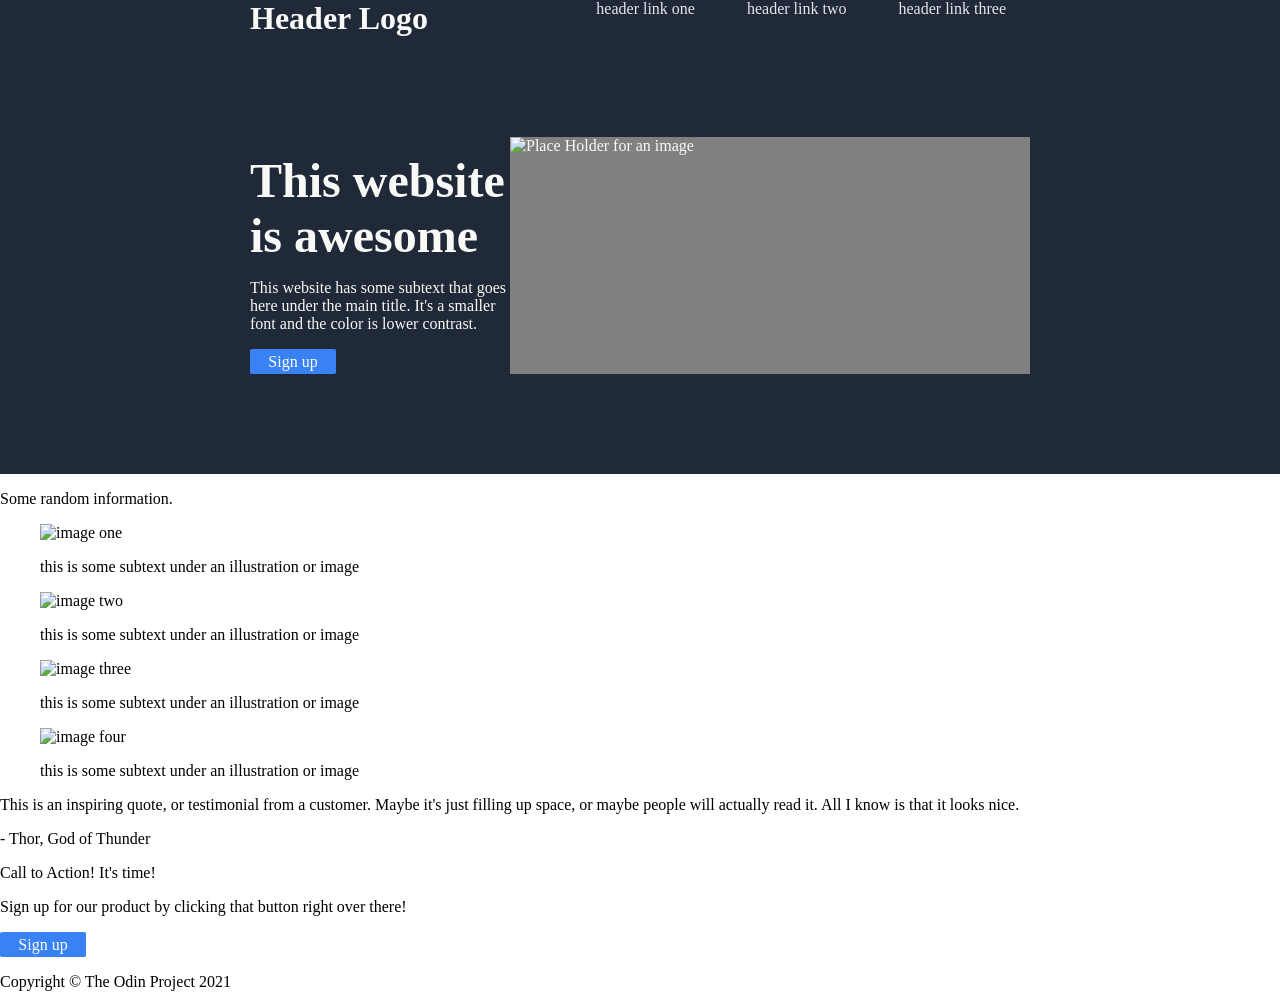
==== index.html @ 393e0332 "Added the all information to the HTML and then added to CSS for header." ====
<!DOCTYPE html>
<html lang="en">
<head>
    <meta charset="UTF-8">
    <meta http-equiv="X-UA-Compatible" content="IE=Edge">
    <meta name="viewport" content="width=device-width, initial-scale=1.0">
    <link rel="stylesheet" href="style.css">
    <title>Odin Landing Page</title> 
</head> 
<body>
    <div class="header">
        <div class="top"> 
            <div class="logo">
            <h1>Header Logo </h1> 
            </div>
            <div class="links">
            <a href="link-header-page-1"> header link one</a>
            <a href="link-header-page-2"> header link two</a>
            <a href="link-header-page-3"> header link three</a>
            </div>
        </div>
        

        <div class="main-title"> 
            <div class="information">
            <p>
                <h2>This website is awesome </h2>
            </p>
            <p> This website has some subtext that goes here under the main title. It's a smaller font 
                and the color is lower contrast.
            </p>
            <button onclick = "window.location.href='https://www.theodinproject.com/';"> Sign up </button>
            </div>
            <div class="main-img">            
            <img src="this is a place holder for an image" alt="Place Holder for an image">
            </div>
        </div>
    </div>  
        
    <div class="body">
        <p> Some random information.</p>
        <ul>
            <li> <img src="img1" alt="image one"> <p> this is some subtext under an illustration or image</p> </li>
            <li> <img src="img2" alt="image two"> <p> this is some subtext under an illustration or image</p> </li>
            <li> <img src="img3" alt="image three"> <p> this is some subtext under an illustration or image</p> </li>
            <li> <img src="img4" alt="image four"> <p> this is some subtext under an illustration or image</p> </li>            
        </ul>
    </div>
    <div class="lower-body">
        <p> This is an inspiring quote, or testimonial from a customer. Maybe it's just filling up space, or maybe people will actually read it.
            All I know is that it looks nice.
        </p>
        <p> - Thor, God of Thunder</p>
    </div>
    <div class="call-to-action"></div>
        <p>
            Call to Action! It's time!
        </p>
        <p>
            Sign up for our product by clicking that button right over there!
        </p>
        <button> Sign up </button>
    <div class="footer">
        <p> Copyright &copy The Odin Project 2021</p>
    </div>

    
</body>
</html>
---- style.css ----
html * {
    font-family: roboto, 'Times New Roman', Times, serif
}

body {
    margin: 0;
}

.header {
    display: flex;
    justify-content: space-between;
    flex-direction: column;
    background-color: #1F2937;
    color: #F9FAF8;
    padding: 0 250px;
}

h1 {
    margin: 0;
}

.top {
    display: flex;
    justify-content: space-between;
}

.main-title {
    display: flex;
    justify-content: space-between;
    margin: 100px 0;
}

button {
    background-color: #3882F6;
    border: none;
    color: white;
    text-align: center;
    text-decoration: none;
    display: inline-block;
    font-size: 16px;
    border-radius: 5%;
    width: 86px;
    height: 25px;
}

button:hover {
    background-color: blue;
}
    

h2 {
    font-size: 48px;
    color: #F9FAF8;
    margin: 0;
}

.information {
   width: 400px;
}

.main-img {
    width: 800px;
    background-color: grey;
}

ul {
    list-style-type: none;
}

a {
    text-decoration: none;
    color: #E5E7EB;
    padding: 0 24px;
}
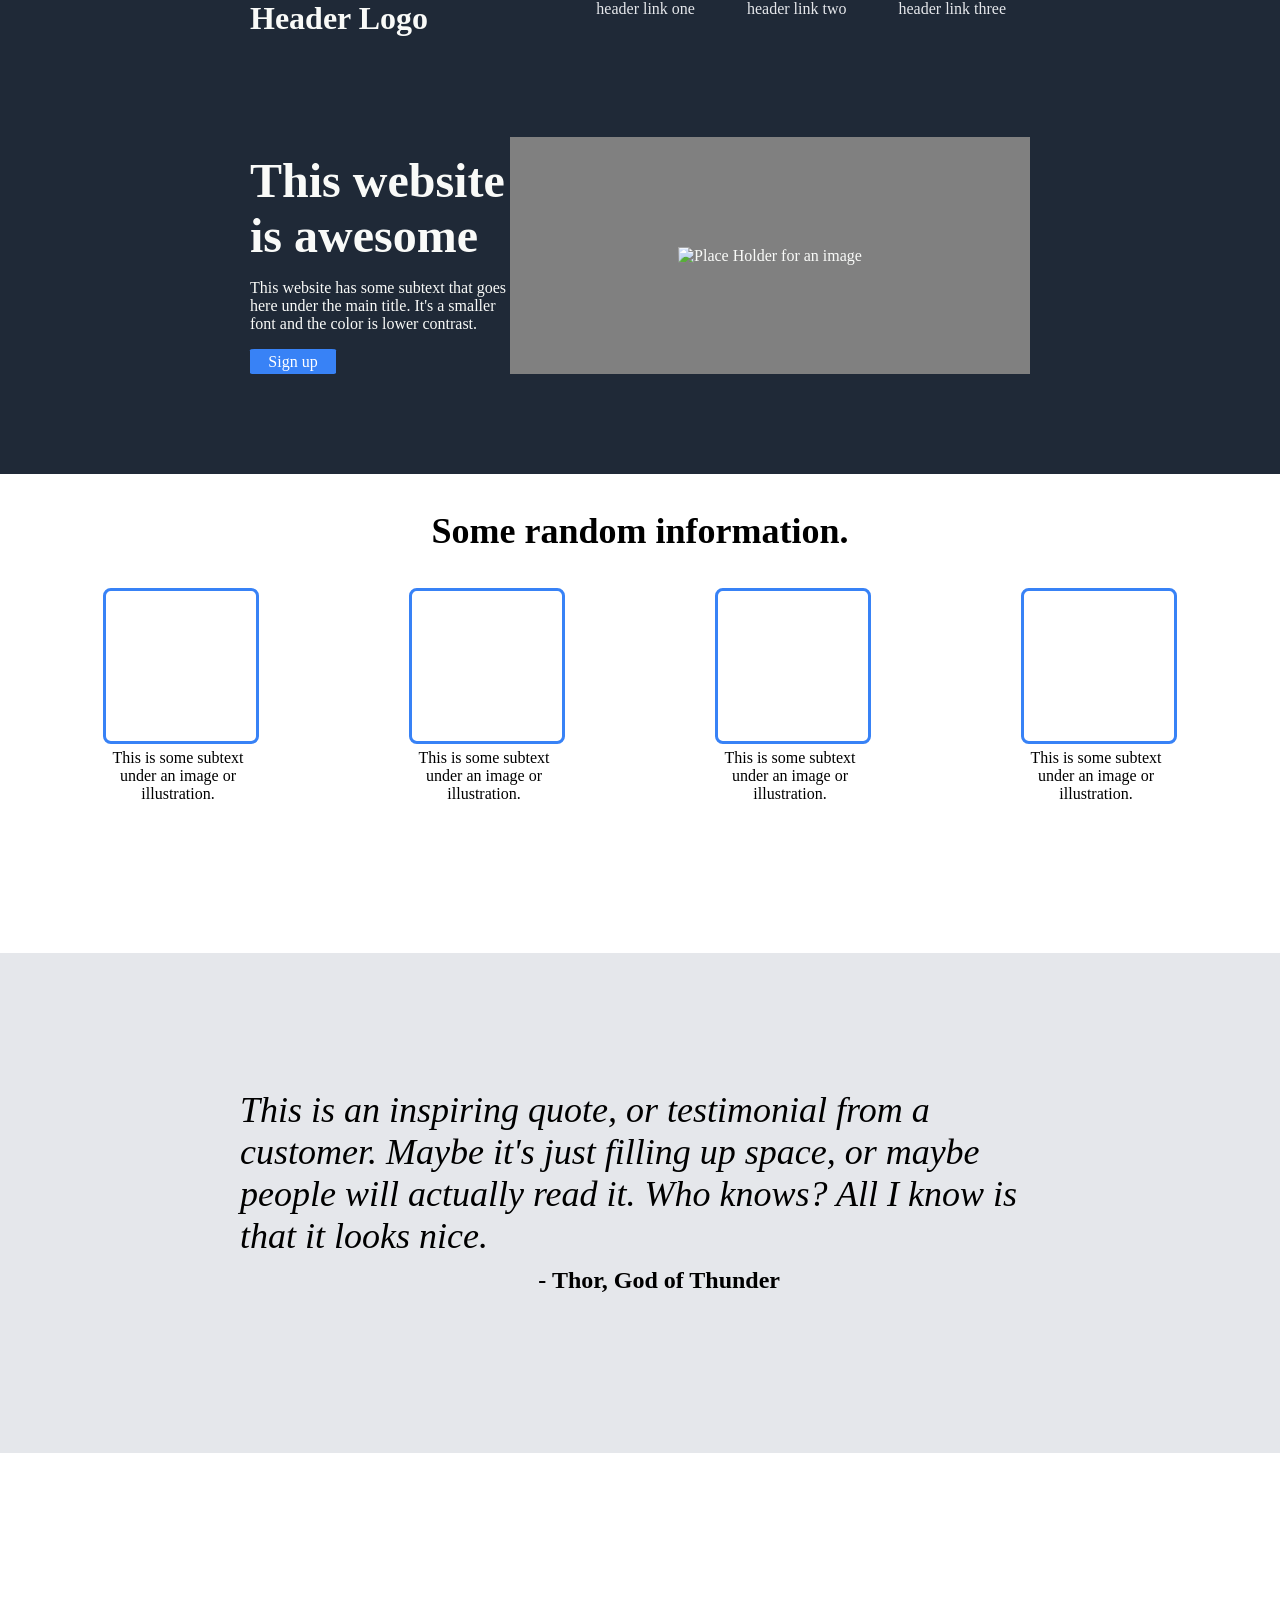
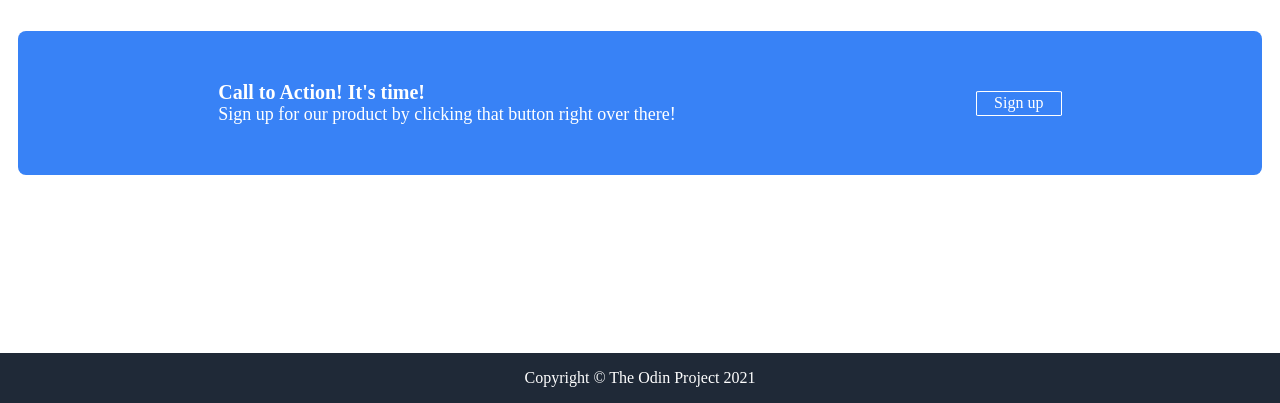
==== commit 56f81969: "completed the website page" ====
--- a/index.html
+++ b/index.html
@@ -39,27 +39,49 @@
         
     <div class="body">
         <p> Some random information.</p>
-        <ul>
-            <li> <img src="img1" alt="image one"> <p> this is some subtext under an illustration or image</p> </li>
-            <li> <img src="img2" alt="image two"> <p> this is some subtext under an illustration or image</p> </li>
-            <li> <img src="img3" alt="image three"> <p> this is some subtext under an illustration or image</p> </li>
-            <li> <img src="img4" alt="image four"> <p> this is some subtext under an illustration or image</p> </li>            
-        </ul>
+    <div class="containers">
+        <div class="container-1">
+            <div class="inner-container"></div> <figcaption> This is some subtext under an image or illustration.</figcaption>
+        </div>
+        <div class="container-2">
+            <div class="inner-container"></div> <figcaption> This is some subtext under an image or illustration.</figcaption>
+        </div>
+        <div class="container-3">
+            <div class="inner-container"></div> <figcaption> This is some subtext under an image or illustration.</figcaption>
+        </div>
+        <div class="container-4">
+            <div class="inner-container"></div> <figcaption> This is some subtext under an image or illustration.</figcaption>
+        </div>
     </div>
+
+        
+    </div> 
+    
     <div class="lower-body">
-        <p> This is an inspiring quote, or testimonial from a customer. Maybe it's just filling up space, or maybe people will actually read it.
+        <div class="testimonial">
+        <p> This is an inspiring quote, or testimonial from a customer. Maybe it's just filling up space, or maybe people will actually read it. Who knows?
             All I know is that it looks nice.
         </p>
+        </div>
+        <div class="quote">
         <p> - Thor, God of Thunder</p>
+        </div>
     </div>
-    <div class="call-to-action"></div>
-        <p>
-            Call to Action! It's time!
-        </p>
-        <p>
-            Sign up for our product by clicking that button right over there!
-        </p>
-        <button> Sign up </button>
+    <div class="call-to-action">
+        <div class="call-box">
+            <div class="call-text">
+            <p>
+                Call to Action! It's time!
+            </p>
+            <p class="smaller-text">
+                Sign up for our product by clicking that button right over there!
+            </p>
+            </div>
+            <div class="call-button">
+            <button class="call-button"> Sign up </button>
+            </div>
+        </div>
+    </div> 
     <div class="footer">
         <p> Copyright &copy The Odin Project 2021</p>
     </div>
--- a/style.css
+++ b/style.css
@@ -1,5 +1,5 @@
 html * {
-    font-family: roboto, 'Times New Roman', Times, serif
+    font-family: 'Roboto' , 'Times New Roman', Times, serif
 }
 
 body {
@@ -61,10 +61,25 @@
 .main-img {
     width: 800px;
     background-color: grey;
+    display: flex;
+    justify-content: center;
+    align-items: center;
+}
+
+.body {
+    display: flex;
+    flex-direction: column;
+    justify-content: center;
+    align-items: center;
+    margin-bottom: 150px;
 }
 
 ul {
     list-style-type: none;
+    display: flex;
+    flex-direction: row;
+    justify-content: space-evenly;
+    gap: 200px
 }
 
 a {
@@ -73,3 +88,104 @@
     padding: 0 24px;
 }
 
+ul.li.img {
+    width: 200px;
+    flex-shrink: 0;
+}
+
+.li.p {
+    width: 300px;
+}
+
+.containers {
+    display: flex;
+    gap: 150px;
+}
+
+.inner-container {
+    width: 150px;
+    height: 150px;
+    border-style: solid;
+    border-color:#3882F6;
+    margin-bottom: 5px;
+    border-radius: 5%;
+}
+
+figcaption {
+    text-align: center;
+    width: 150px
+}
+
+.body p {
+    font-size: 36px;
+    font-weight: 900;
+}
+
+.lower-body {
+    display: flex;
+    height: 300px;
+    background-color: #E5E7EB;
+    flex-direction: column;
+    padding: 100px;
+}
+
+.testimonial {
+    font-size: 36px;
+    font-style: italic;
+    width: 800px;
+    margin-inline: auto;
+    margin-bottom: -50px;
+}
+
+.quote {
+    display: flex;
+    justify-content: end;
+    margin-right: 400px;
+    font-size: 24px;
+    font-weight: 600;
+}
+
+.call-to-action {
+    display: flex;
+    justify-content: center;
+    align-items: center;
+    height: 500px;
+}
+
+.call-box {
+    display: flex;
+    align-items: center;
+    justify-content: center;
+    background: #3882F6;
+    padding: 50px 200px;
+    gap: 300px;
+    border-radius: 8px;
+}
+
+.call-text p {
+    font-size: 20px;
+    color: white;
+    font-weight: 600;
+    margin: 0;
+}
+
+p.smaller-text {
+    font-size: 18px;
+    color: white;
+    margin: 0;
+    font-weight: 300;
+}
+
+button.call-button {
+    border-color: white;
+    border-style: solid;
+    border-width: thin;
+}
+
+.footer {
+    display: flex;
+    justify-content: center;
+    align-items: center;
+    background-color: #1F2937;
+    color: white;
+}
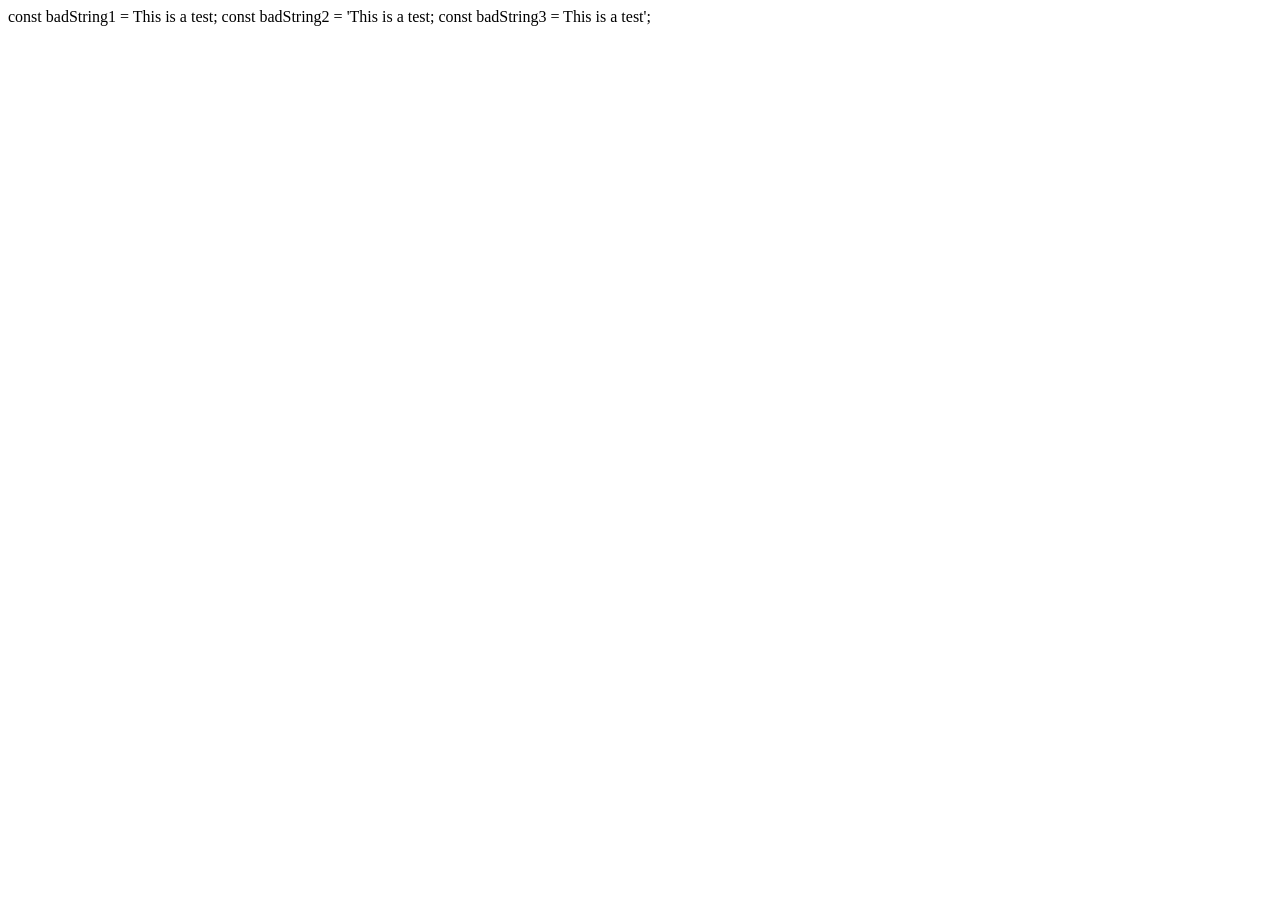
==== commit 0609ef4a: "changes made to oding page update" ====
--- a/index.html
+++ b/index.html
@@ -2,90 +2,12 @@
 <html lang="en">
 <head>
     <meta charset="UTF-8">
-    <meta http-equiv="X-UA-Compatible" content="IE=Edge">
     <meta name="viewport" content="width=device-width, initial-scale=1.0">
-    <link rel="stylesheet" href="style.css">
-    <title>Odin Landing Page</title> 
-</head> 
+    <title>Document</title>
+</head>
 <body>
-    <div class="header">
-        <div class="top"> 
-            <div class="logo">
-            <h1>Header Logo </h1> 
-            </div>
-            <div class="links">
-            <a href="link-header-page-1"> header link one</a>
-            <a href="link-header-page-2"> header link two</a>
-            <a href="link-header-page-3"> header link three</a>
-            </div>
-        </div>
-        
+    const badString1 = This is a test;
+    const badString2 = 'This is a test;
+    const badString3 = This is a test';
 
-        <div class="main-title"> 
-            <div class="information">
-            <p>
-                <h2>This website is awesome </h2>
-            </p>
-            <p> This website has some subtext that goes here under the main title. It's a smaller font 
-                and the color is lower contrast.
-            </p>
-            <button onclick = "window.location.href='https://www.theodinproject.com/';"> Sign up </button>
-            </div>
-            <div class="main-img">            
-            <img src="this is a place holder for an image" alt="Place Holder for an image">
-            </div>
-        </div>
-    </div>  
-        
-    <div class="body">
-        <p> Some random information.</p>
-    <div class="containers">
-        <div class="container-1">
-            <div class="inner-container"></div> <figcaption> This is some subtext under an image or illustration.</figcaption>
-        </div>
-        <div class="container-2">
-            <div class="inner-container"></div> <figcaption> This is some subtext under an image or illustration.</figcaption>
-        </div>
-        <div class="container-3">
-            <div class="inner-container"></div> <figcaption> This is some subtext under an image or illustration.</figcaption>
-        </div>
-        <div class="container-4">
-            <div class="inner-container"></div> <figcaption> This is some subtext under an image or illustration.</figcaption>
-        </div>
-    </div>
-
-        
-    </div> 
-    
-    <div class="lower-body">
-        <div class="testimonial">
-        <p> This is an inspiring quote, or testimonial from a customer. Maybe it's just filling up space, or maybe people will actually read it. Who knows?
-            All I know is that it looks nice.
-        </p>
-        </div>
-        <div class="quote">
-        <p> - Thor, God of Thunder</p>
-        </div>
-    </div>
-    <div class="call-to-action">
-        <div class="call-box">
-            <div class="call-text">
-            <p>
-                Call to Action! It's time!
-            </p>
-            <p class="smaller-text">
-                Sign up for our product by clicking that button right over there!
-            </p>
-            </div>
-            <div class="call-button">
-            <button class="call-button"> Sign up </button>
-            </div>
-        </div>
-    </div> 
-    <div class="footer">
-        <p> Copyright &copy The Odin Project 2021</p>
-    </div>
-
-    
-</body>
 </html>
